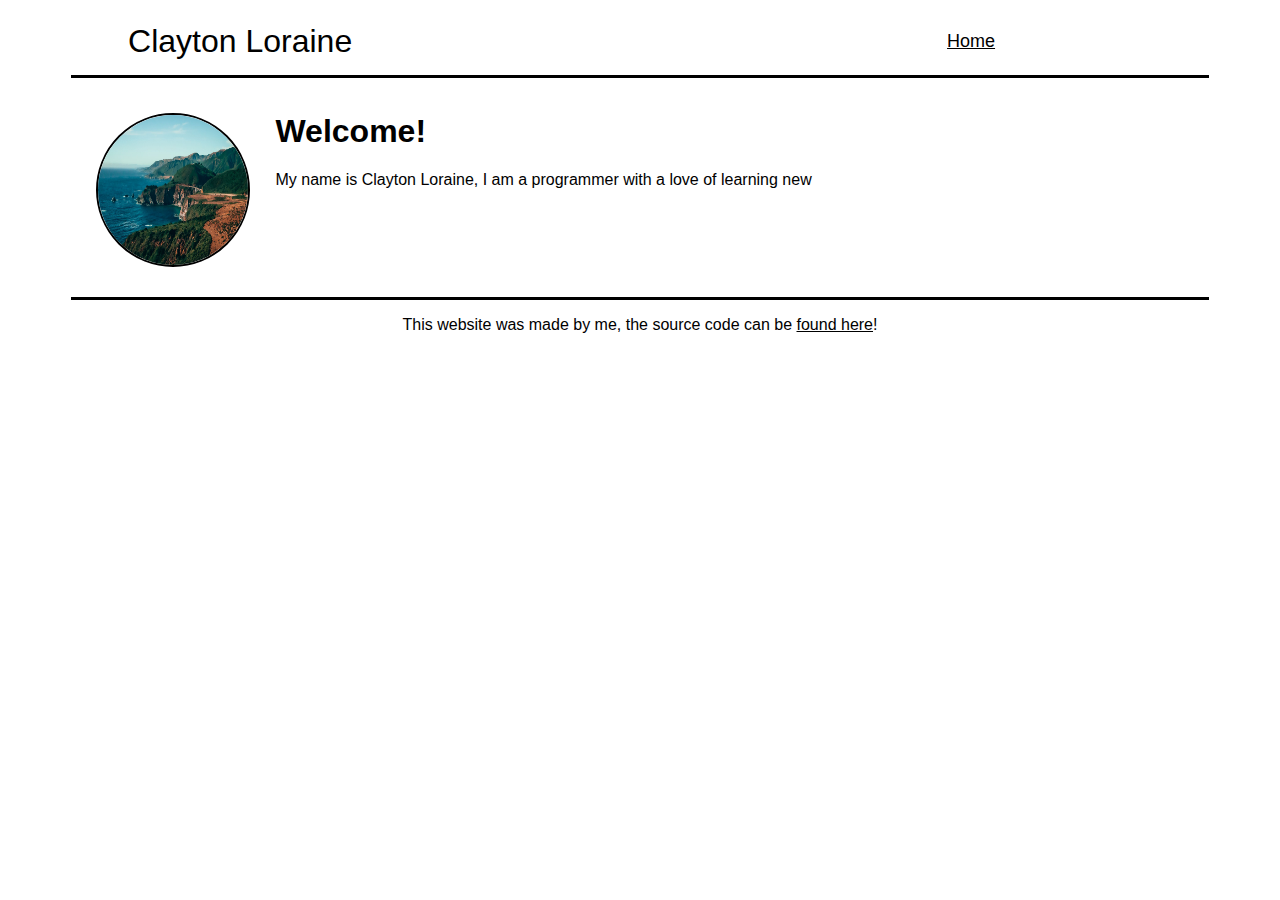
==== index.html @ 49b961c4 "Initial Commit" ====
<!DOCTYPE html PUBLIC "-//W3C//DTD HTML 4.01//EN" "http://www.w3.org/TR/html4/strict.dtd">
<html>
<head>
  <link rel="stylesheet" href="style.css">
  <meta http-equiv="Content-Type" content="text/html; charset=utf-8">
  <meta http-equiv="Content-Style-Type" content="text/css">
  <title>Clayton Loraine Home</title>
  <meta name="Generator" content="Cocoa HTML Writer">
  <meta name="CocoaVersion" content="2113.6">
</head>
<body>
  <header>
    <div class="header-container">
      <span class="header-name">Clayton Loraine</span>
      <div class="header-navbar">
        <a href="/index.html" title="Home">Home</a>
        <a href="https://www.github.com/ClaytonLoraine" target="_blank">
          <img src="images/github-logo.png" width="30px" height="30px" title="GitHub"/>
        </a>
        <a href="https://www.linkedin.com/in/claytonloraine" target="_blank">
          <img src="images/linkedin-logo.png" width="30px" height="30px" title="LinkedIn" />
        </a>
      </div>
    </div>
  </header>
  
  <article>
    <img class="bio-image" width="150px" height="150px" src="images/placeholder.jpg"/>
    <h1>Welcome!</h1>
    <p>My name is Clayton Loraine, I am a programmer with a love of learning new</p>
  </article>

  <footer>
    <div class="footer-container">
      <p>This website was made by me, the source code can be <a href="https://github.com/ClaytonLoraine/personal-website" target="_blank">found here</a>!</p>

    </div>
  </footer>
</body>
</html>
---- style.css ----
@media (prefers-color-scheme: dark) {
    :root {
        --text-color: white;
        --border-color: white;
        --bg-color: black;
    }
}

@media (prefers-color-scheme: light) {
    :root {
        --text-color: black;
        --border-color: black;
        --bg-color: white;
    }
}

body {
    font-family: Verdana, Geneva, Tahoma, sans-serif;
    color: var(--text-color);
    border: var(--border-color);
    background-color: var(--bg-color);
}

a {
    color: var(--text-color);
}

header {
    display: flex;
    justify-content: flex-start;
    align-items: center;
    column-gap: 20px;
    padding: 0px 5% 0px 5%;
    margin-bottom: 35px;
}

    header .header-container {
        justify-content: space-between;
        align-items: center;
        width: 100%;
        display: flex;
        flex-direction: row;
        padding: 15px 10% 15px 5%;
        border-bottom: solid 3px;
    }

    header span.header-name {
        font-size: xx-large;
    }

    header .header-navbar {
        display: flex;
        flex-direction: row;
        gap: 20px;
        flex-wrap: wrap;
        align-items: center;
    }

        header .header-navbar a {
            font-size: large;
        }

        header .header-navbar img {
            filter: invert(1);
        }

article {
    margin: 35px 7% 35px 7%;
}

img.bio-image {
    margin: 0px 25px 25px 0px;
    border-radius: 50%;
    float: left;
    border: solid 2px;
}

footer {
    padding: 5px 5% 5px 5%;
    margin-top: 35px;
    clear: both;
}

footer div.footer-container {
    display: flex;
    justify-content: center;
    align-items: center;
    width: 100%;
    border-top: solid 3px;

    }
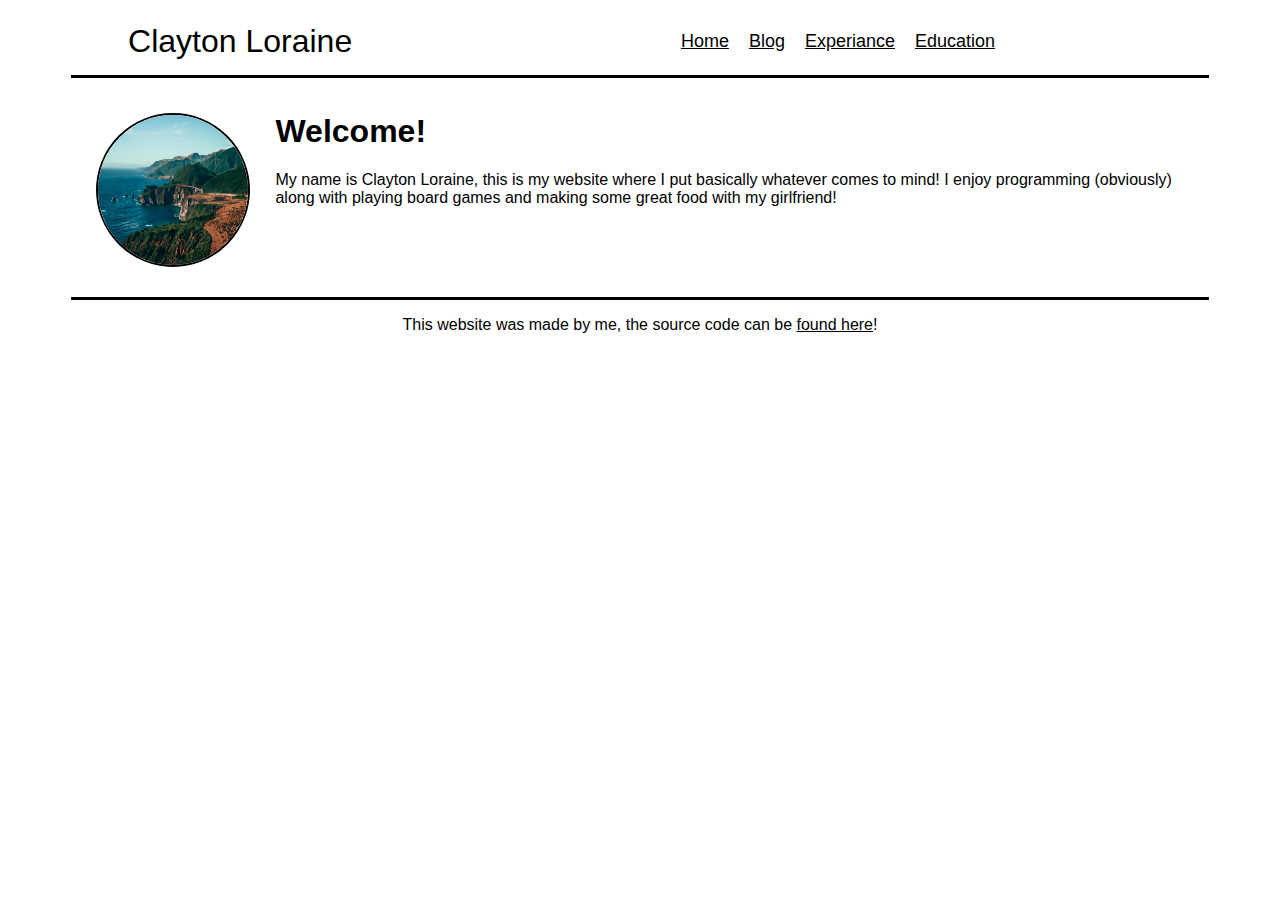
==== commit 3ec48e46: "Filled out bio and added extra items to the navbar" ====
--- a/index.html
+++ b/index.html
@@ -8,12 +8,17 @@
   <meta name="Generator" content="Cocoa HTML Writer">
   <meta name="CocoaVersion" content="2113.6">
 </head>
+
 <body>
+
   <header>
     <div class="header-container">
       <span class="header-name">Clayton Loraine</span>
       <div class="header-navbar">
         <a href="/index.html" title="Home">Home</a>
+        <a href="/blog.html" title="Blog">Blog</a>
+        <a href="/experiance.html" title="Experiance">Experiance</a>
+        <a href="/education.html" title="Education">Education</a>
         <a href="https://www.github.com/ClaytonLoraine" target="_blank">
           <img src="images/github-logo.png" width="30px" height="30px" title="GitHub"/>
         </a>
@@ -27,14 +32,14 @@
   <article>
     <img class="bio-image" width="150px" height="150px" src="images/placeholder.jpg"/>
     <h1>Welcome!</h1>
-    <p>My name is Clayton Loraine, I am a programmer with a love of learning new</p>
+    <p>My name is Clayton Loraine, this is my website where I put basically whatever comes to mind! I enjoy programming (obviously) along with playing board games and making some great food with my girlfriend!</p>
   </article>
 
   <footer>
     <div class="footer-container">
-      <p>This website was made by me, the source code can be <a href="https://github.com/ClaytonLoraine/personal-website" target="_blank">found here</a>!</p>
-
+        <p>This website was made by me, the source code can be <a href="https://github.com/ClaytonLoraine/personal-website" target="_blank">found here</a>!</p>
     </div>
   </footer>
+
 </body>
 </html>
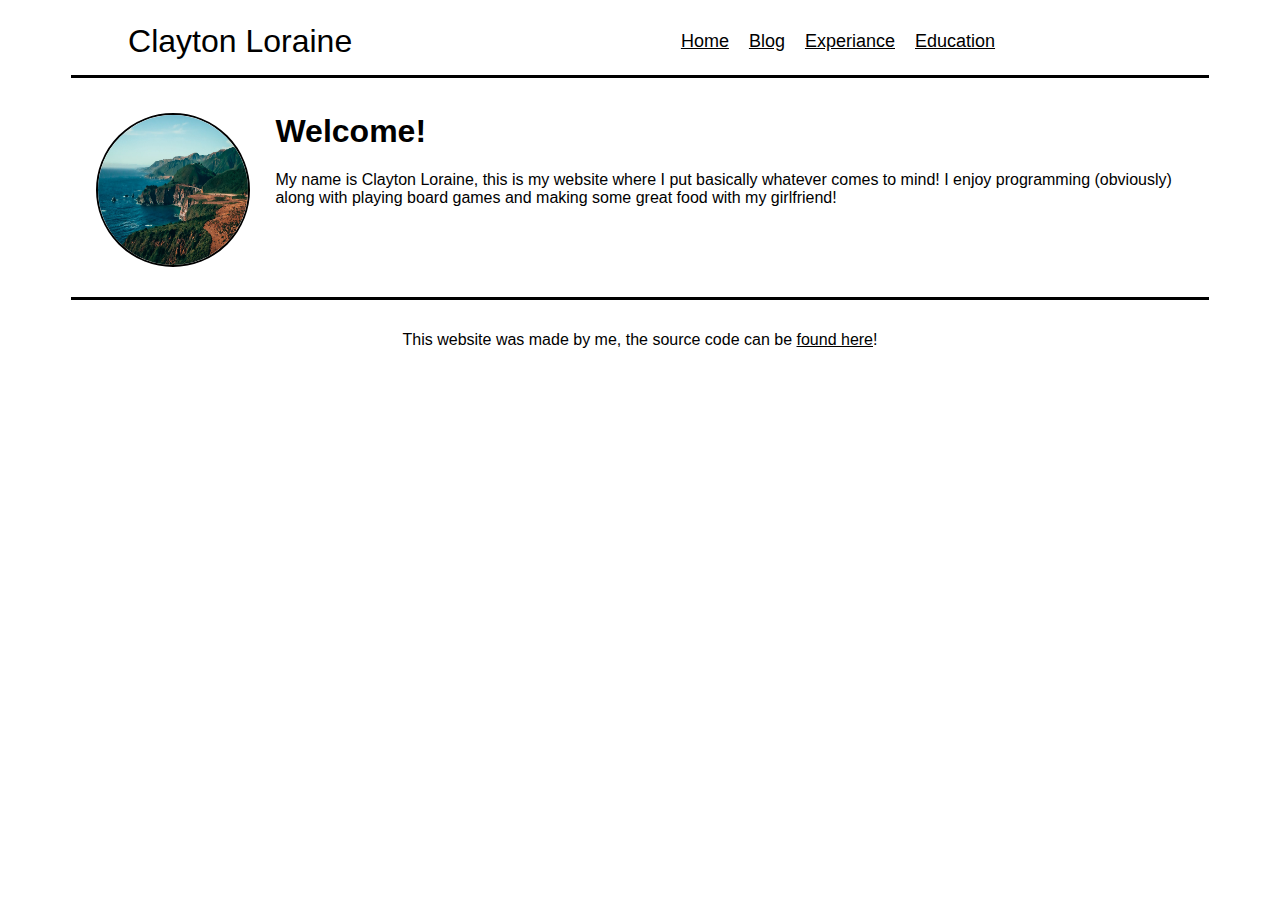
==== commit f590f184: "Fixed Navigation Links" ====
--- a/index.html
+++ b/index.html
@@ -15,10 +15,10 @@
     <div class="header-container">
       <span class="header-name">Clayton Loraine</span>
       <div class="header-navbar">
-        <a href="/index.html" title="Home">Home</a>
-        <a href="/blog.html" title="Blog">Blog</a>
-        <a href="/experiance.html" title="Experiance">Experiance</a>
-        <a href="/education.html" title="Education">Education</a>
+        <a href="index.html" title="Home">Home</a>
+        <a href="blog.html" title="Blog">Blog</a>
+        <a href="experiance.html" title="Experiance">Experiance</a>
+        <a href="education.html" title="Education">Education</a>
         <a href="https://www.github.com/ClaytonLoraine" target="_blank">
           <img src="images/github-logo.png" width="30px" height="30px" title="GitHub"/>
         </a>
--- a/style.css
+++ b/style.css
@@ -81,11 +81,11 @@
     clear: both;
 }
 
-footer div.footer-container {
-    display: flex;
-    justify-content: center;
-    align-items: center;
-    width: 100%;
-    border-top: solid 3px;
-
-    }+    footer div.footer-container {
+        display: flex;
+        justify-content: center;
+        align-items: center;
+        padding-top: 15px;
+        width: 100%;
+        border-top: solid 3px;
+    }
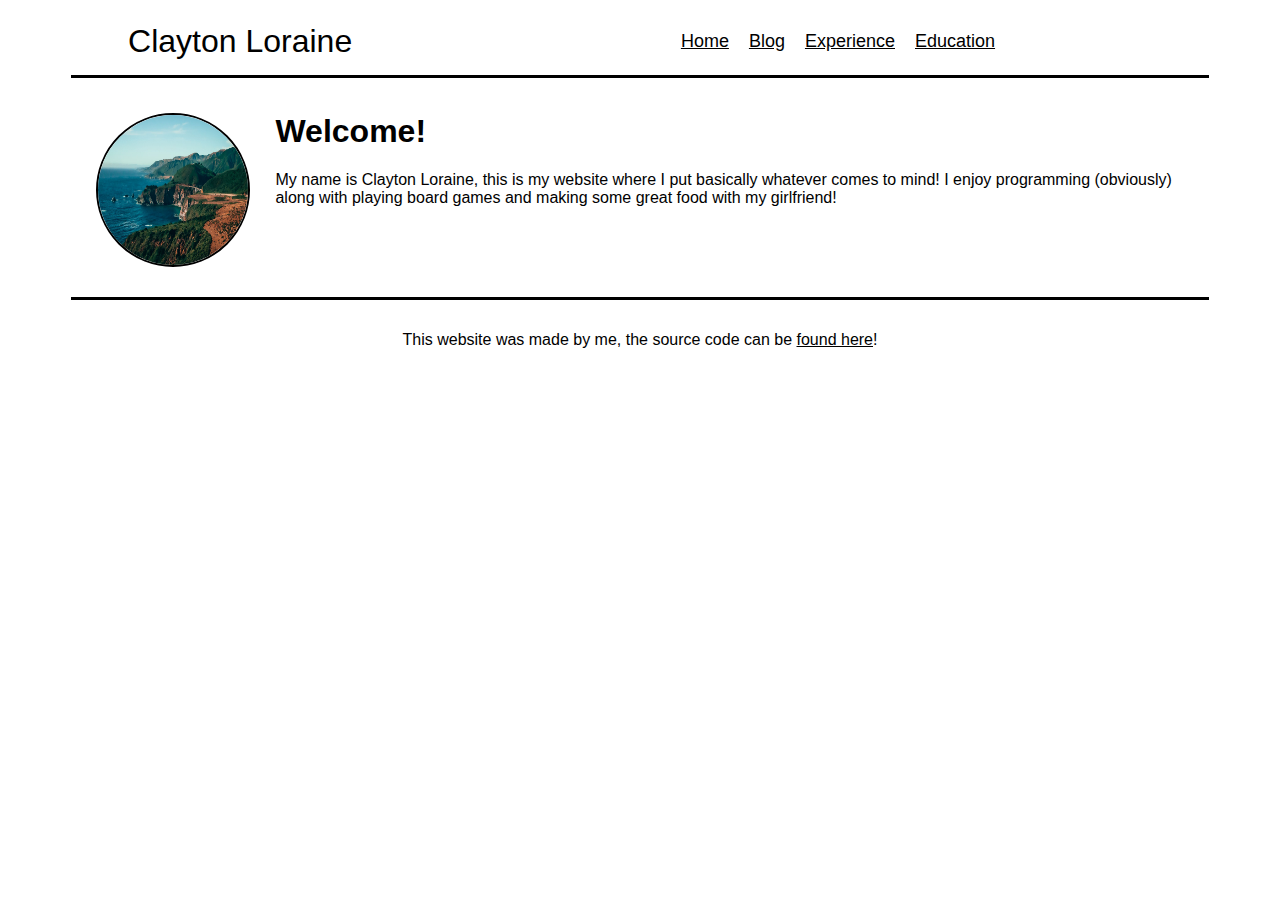
==== commit 2a18f61b: "Fixed Spelling Errors" ====
--- a/index.html
+++ b/index.html
@@ -17,7 +17,7 @@
       <div class="header-navbar">
         <a href="index.html" title="Home">Home</a>
         <a href="blog.html" title="Blog">Blog</a>
-        <a href="experiance.html" title="Experiance">Experiance</a>
+        <a href="experience.html" title="Experience">Experience</a>
         <a href="education.html" title="Education">Education</a>
         <a href="https://www.github.com/ClaytonLoraine" target="_blank">
           <img src="images/github-logo.png" width="30px" height="30px" title="GitHub"/>
